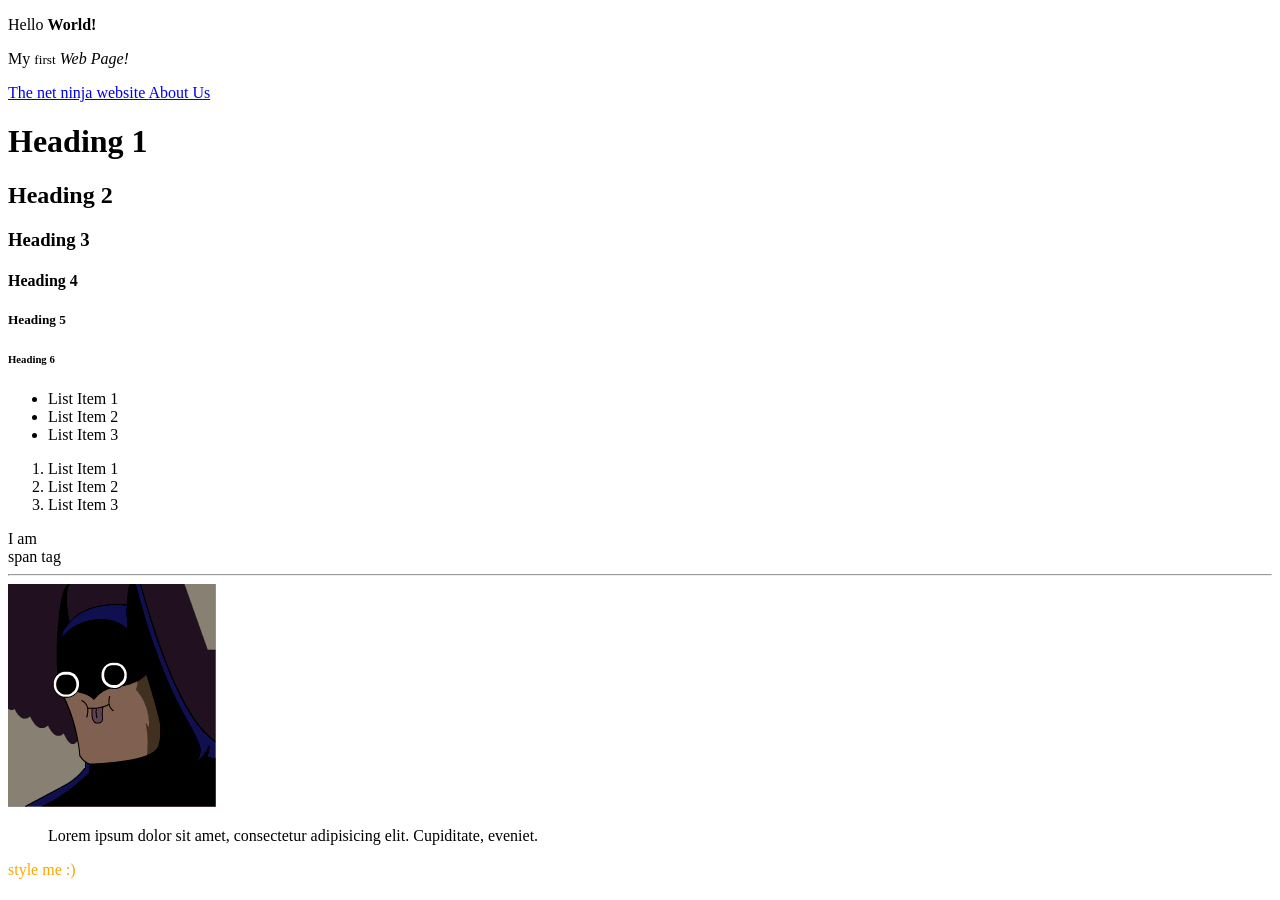
==== the-basics/index.html @ f30465bf "* moved the files inside another folder representing the first part of the course" ====
<!-- I am comment, and I am not seen in the browser -->
<!-- Always name the homepage of the website index.html -->
<!-- DOCTYPE defines the document as an HTML5 document -->
<!DOCTYPE html>
<html>
    <head>
        <!-- Code inside the head tag is extra information about the website (metadata, title etc.) -->
        <!-- It doesn't get rendered -->
        <title>Hello First Website!</title>
    </head>
    <body>
        <!-- div = division -->
        <!-- used to divide content into sections or group together elements that belong together -->
        <div>
            <!-- Code inside the body tag gets rendered to the browser -->
            <!-- strong tag makes text bold -->
            <p>Hello <strong>World!</strong></p>
            <!-- em tag makes text italic -->
            <!-- small tag makes text smaller -->
            <p>My <small>first</small> <em>Web Page!</em></p>
            
            <!-- a = anchor tag -->
            <!-- href = hyperlink reference, and it defines a website or another page, that redirects
            the user when it clicks the text inside -->
            <a href="https://www.youtube.com/@NetNinja"> The net ninja website </a>
            <a href="/the-basics/about.html"> About Us </a>
        </div>
        
        <div>
            <!-- There are 6 heading tags -->
            <h1>Heading 1</h1>
            <h2>Heading 2</h2>
            <h3>Heading 3</h3>
            <h4>Heading 4</h4>
            <h5>Heading 5</h5>
            <h6>Heading 6</h6>
        </div>
        
        <div>
            <!-- ul = unordered list -->
            <!-- Is a wrapper for li tags -->
            <ul>
                <li>List Item 1</li> <!-- li = list item -->
                <li>List Item 2</li>
                <li>List Item 3</li>
            </ul>
            
            <!-- ol = ordered list -->
            <ol>
                <li>List Item 1</li>
                <li>List Item 2</li>
                <li>List Item 3</li>
            </ol>
        </div>
        
        <!-- span tag similar to paragraphs, but they don't behave in the same way -->
        <!-- are a way to add CSS or JavaScript hooks into a part of HTML -->
        <!-- br = line break (doesn't need a closing tag) -->
        <span>I am <br>span tag</span>
        
        <!-- hr = horizontal rule -->
        <!-- separates content -->
        <hr>
        
        <!-- img tag is used for displaying images -->
        <!-- the src after the img tag is an attribute and is used to specify the image path -->
        <!-- relatives path URLs are ok for the file protocols -->
        <!-- for local servers is better to use '/' at the start to represent the root folder -->
        <!-- the alt after the img tag is an attribute and is used for accessibility (e.g. screen reader) and it has no
        visual impact -->
        <img alt="batguy" src="/img/bat.gif">
        
        <!-- blockquote is used to quote something from another source -->
        <!-- cite is an attribute that represents the original source of the quote -->
        <blockquote cite="https://www.google.com/">
            Lorem ipsum dolor sit amet, consectetur adipisicing elit. Cupiditate, eveniet.
        </blockquote>
        
        <!-- style is an attribute used to style html elements directly inside the html -->
        <p style="color: orange;">style me :)</p>
    </body>
</html>
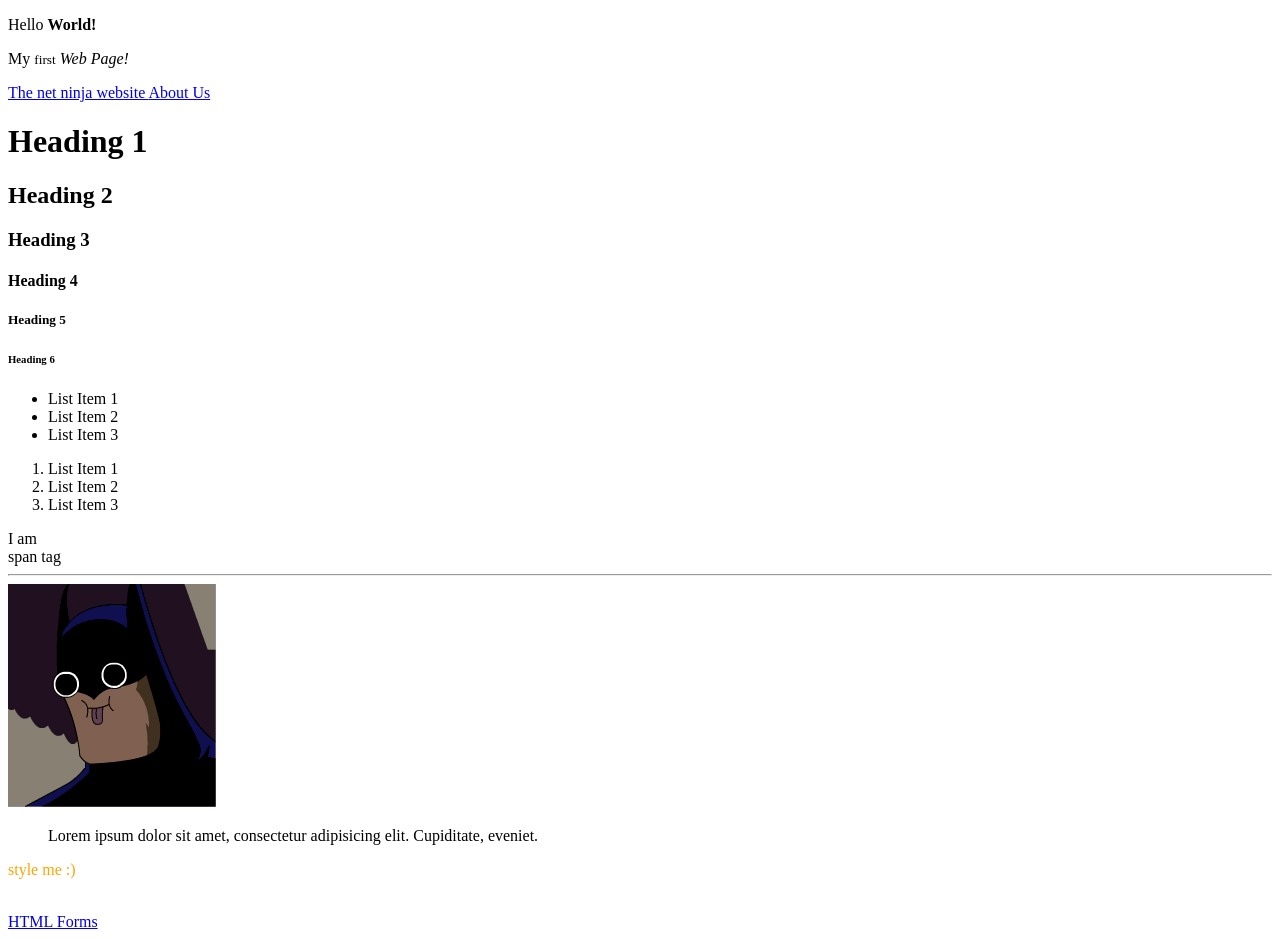
==== commit 78949c5a: "* added a link to the HTML Forms page inside the index.html" ====
--- a/the-basics/index.html
+++ b/the-basics/index.html
@@ -78,5 +78,7 @@
         
         <!-- style is an attribute used to style html elements directly inside the html -->
         <p style="color: orange;">style me :)</p>
+        <br>
+        <a href="/the-basics/HTML-forms.html">HTML Forms</a>
     </body>
 </html>
